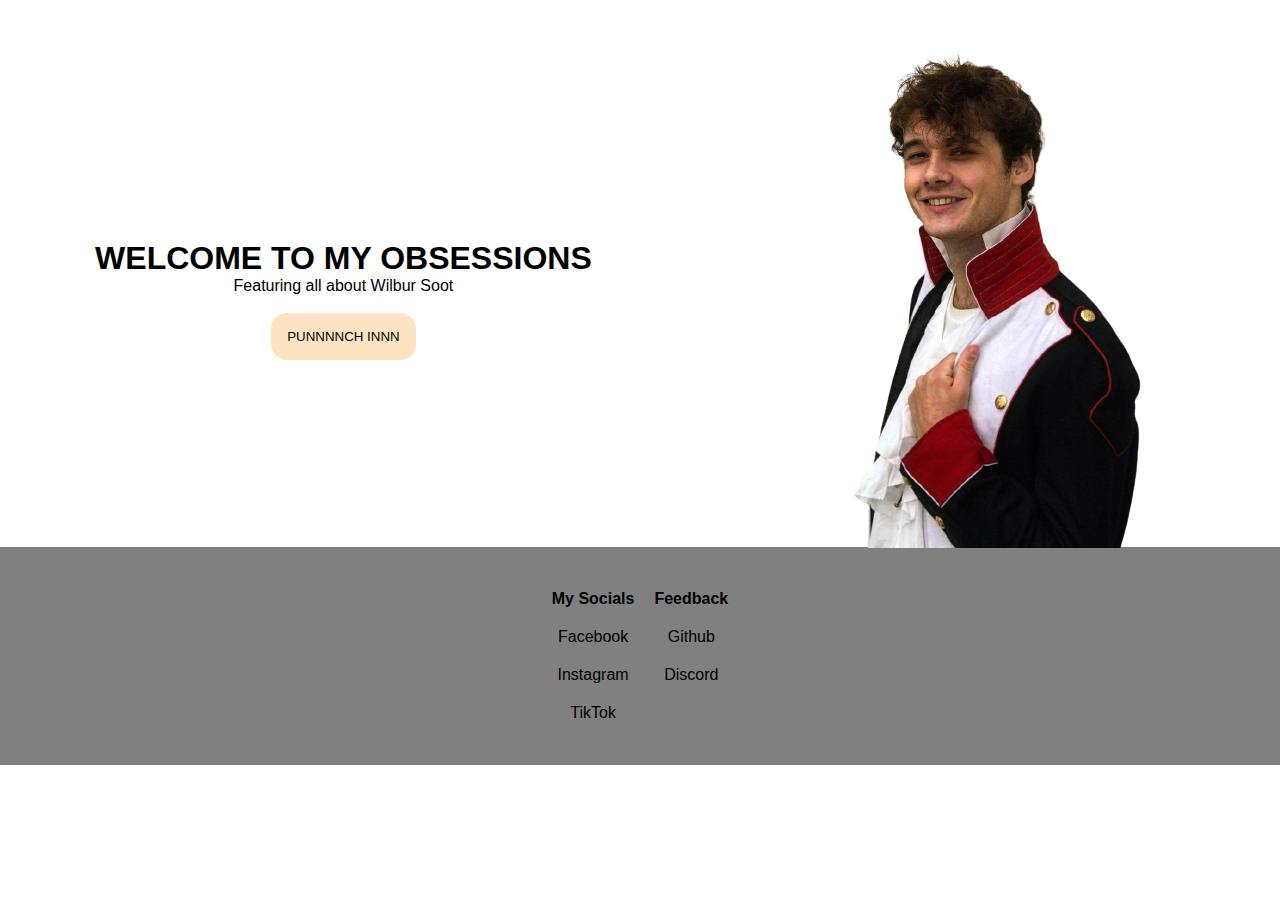
==== index.html @ 0d3bb794 "Add files via upload" ====
<!DOCTYPE html>
<html lang="en">
<head>
    <meta charset="UTF-8">
    <meta http-equiv="X-UA-Compatible" content="IE=edge">
    <meta name="viewport" content="width=device-width, initial-scale=1.0">
    <link rel="stylesheet" href="/css/main-style.css">
    <title>Welcome</title>
</head>
<body>
    
    <div class="heading-container">
        <div class="heading-item">
            <h1>WELCOME TO MY OBSESSIONS</h1>
            <p>Featuring all about Wilbur Soot</p><br>
            <button id="btn-Direct"><a href="/html/forms.html">PUNNNNCH INNN</a></button>
        </div>
        <div class="heading-item">
            <img src="/img/main-cover.png" alt="">
        </div>
    </div>

    <div class="footer-container">
        <div class="footer-item">
            <table>
                <tr>
                    <th>My Socials</th>
                    <th>Feedback</th>
                </tr>
                <tr>
                    <td>Facebook</td>
                    <td>Github</td>
                </tr>
                <tr>
                    <td>Instagram</td>
                    <td>Discord</td>
                </tr>
                <tr>
                    <td>TikTok</td>
                </tr>
            </table>
        </div>
    </div>
</body>
</html>
---- css/main-style.css ----
*{
    padding: 0;
    margin: 0;
    font-family: 'Gill Sans', 'Gill Sans MT', Calibri, 'Trebuchet MS', sans-serif;
}

.heading-container{
    display: flex;
    justify-content:space-around;
    align-items: center;
    padding: 3rem 3rem 0rem 3rem;
}
.heading-item{
    text-align: center;
    margin-bottom: -2px;
}

#btn-Direct{
    border: 0;
    padding: 1rem;
    background-color: bisque;
    border-radius: 1rem;
    transition: all 200ms ease-in-out;
}
#btn-Direct:hover{
    background-color: coral;
}
a{
    text-decoration: none;
    color: black;
}

.footer-container{
    background-color: gray;
    display: flex;
    justify-content: center;
    align-items: center;
    padding: 2rem;
    margin-top: -3px;
}
.footer-item{
    text-align: center;
}
th, td{
    padding: 1vh;
}
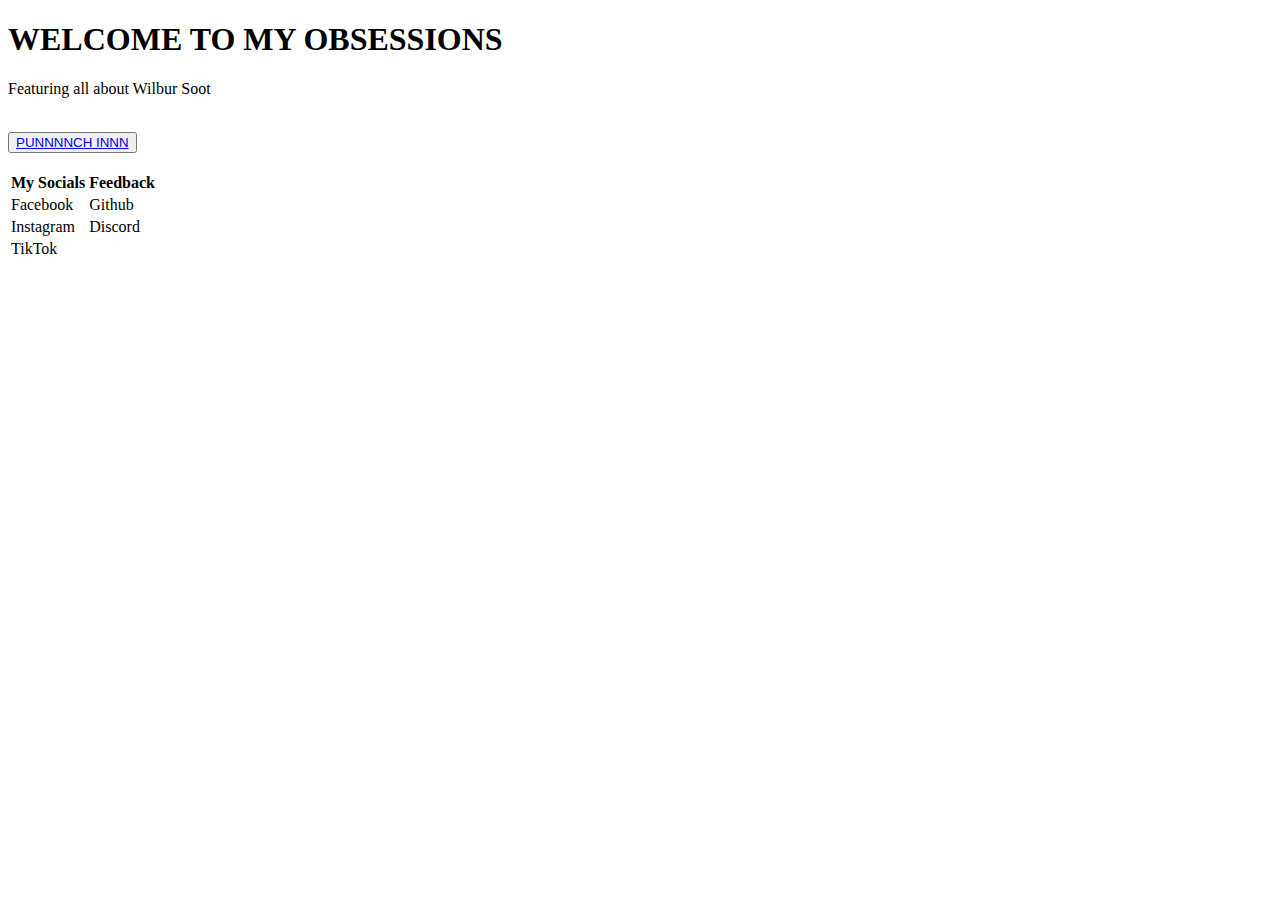
==== commit b852be96: "Update index.html" ====
--- a/index.html
+++ b/index.html
@@ -4,7 +4,7 @@
     <meta charset="UTF-8">
     <meta http-equiv="X-UA-Compatible" content="IE=edge">
     <meta name="viewport" content="width=device-width, initial-scale=1.0">
-    <link rel="stylesheet" href="/css/main-style.css">
+    <link rel="stylesheet" href="/Hansified.github.io/css/main-style.css">
     <title>Welcome</title>
 </head>
 <body>
@@ -13,10 +13,10 @@
         <div class="heading-item">
             <h1>WELCOME TO MY OBSESSIONS</h1>
             <p>Featuring all about Wilbur Soot</p><br>
-            <button id="btn-Direct"><a href="/html/forms.html">PUNNNNCH INNN</a></button>
+            <button id="btn-Direct"><a href="/Hansified.github.io/html/forms.html">PUNNNNCH INNN</a></button>
         </div>
         <div class="heading-item">
-            <img src="/img/main-cover.png" alt="">
+            <img src="/Hansified.github.io/img/main-cover.png" alt="">
         </div>
     </div>
 
@@ -42,4 +42,4 @@
         </div>
     </div>
 </body>
-</html>+</html>
